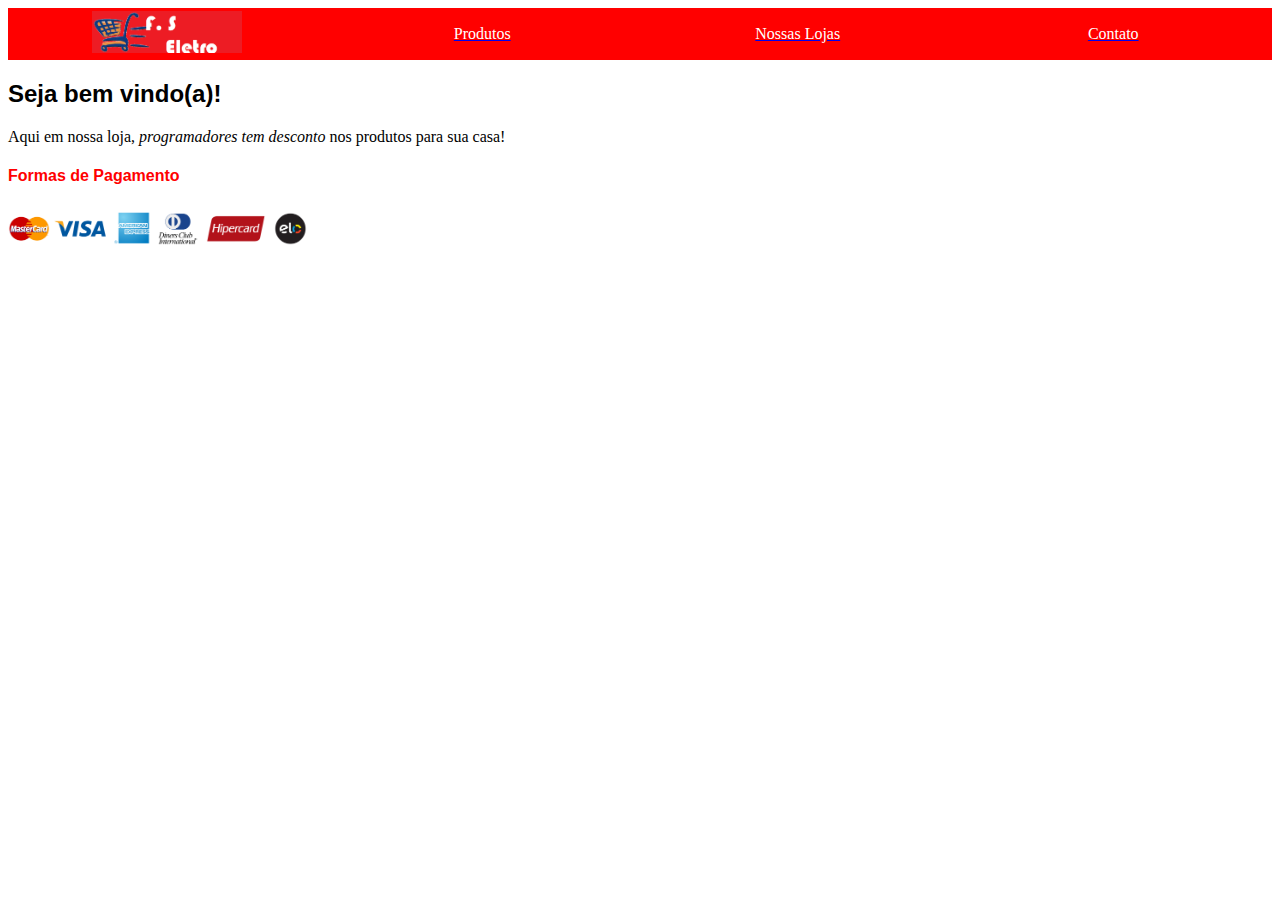
==== index.html @ a6deca77 "Subindo Projeto" ====
<!DOCTYPE html>

<html lang ="pt-br">
    <head>
        <meta charset="UTF-8">
        <title>Full Stack Eletro</title>
    </head>
    <body>
        <!--HOME PAGE-->
        <table width="100%" bgcolor="red"> 
            <tr>
                <td align="center" width="25%"><a href="index.html">
                    <img width="150px" src="imagens/carrinhoLogo.png"  alt="Full Stack Eletro" >
                      </a></td>
                <td align="center" width="25%"><a href="produtos.html"><font color="white">Produtos</font></a></td>
                <td align="center" width="25%"><a href="loja.html"><font color="white">Nossas Lojas</font></a></td>
                <td align="center" width="25%"><a href="contato.html"><font color="white">Contato</font></a></td>
            </tr>
        </table>
        <h2><font face="Arial">Seja bem vindo(a)!</font></h2>
        <p>Aqui em nossa loja, <em>programadores tem desconto</em> nos produtos para sua casa!</p>
        <h4><font face="Arial" color="red">Formas de Pagamento</font></h4>
        <img src="imagens/pagamento.png" alt="Formas de pagamento" width="300px">
    </body>



</html>
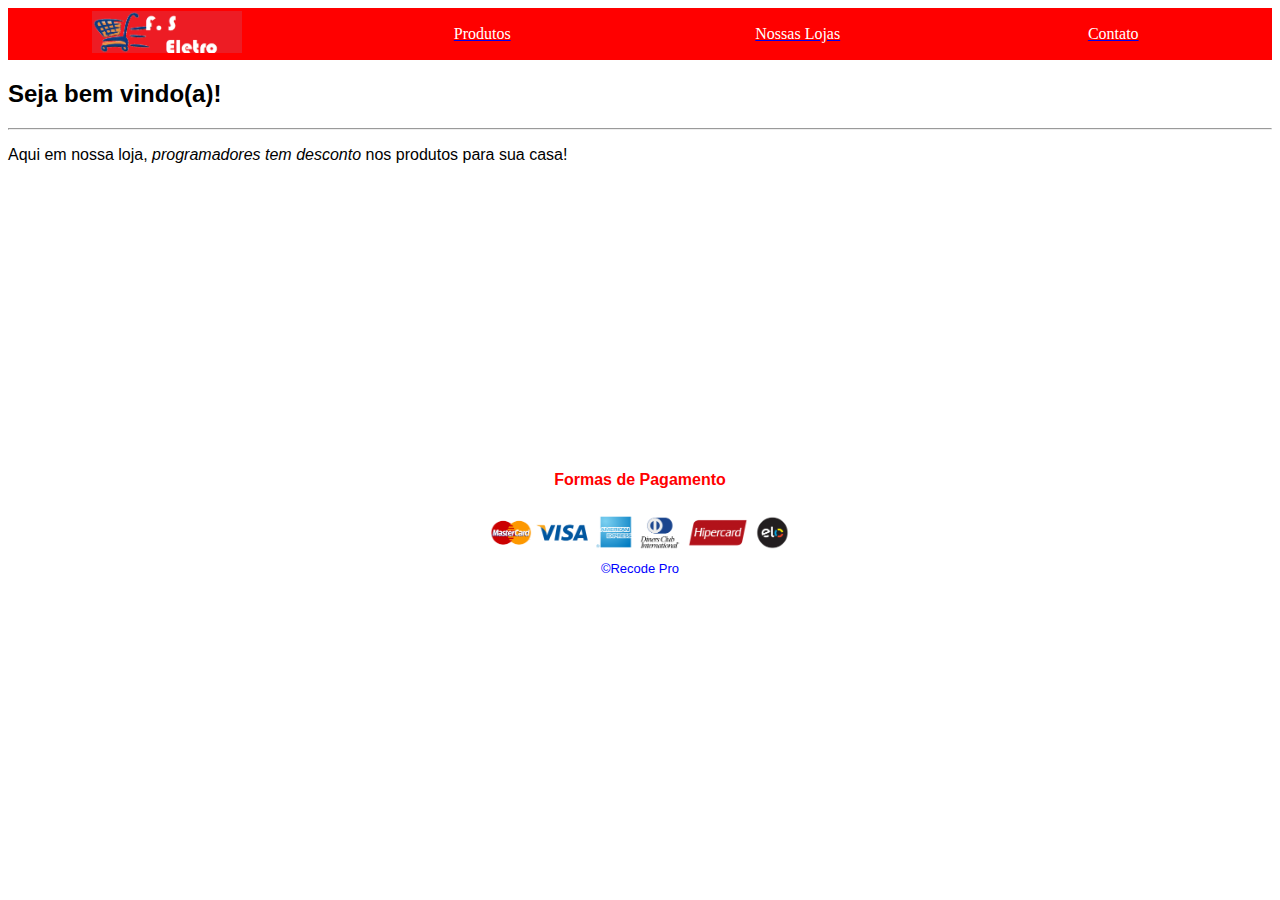
==== commit aac8c001: "Implementando CSS" ====
--- a/index.html
+++ b/index.html
@@ -4,23 +4,41 @@
     <head>
         <meta charset="UTF-8">
         <title>Full Stack Eletro</title>
+        <link rel="stylesheet" href="css/style.css">
     </head>
     <body>
         <!--HOME PAGE-->
         <table width="100%" bgcolor="red"> 
             <tr>
-                <td align="center" width="25%"><a href="index.html">
+                <td><a href="index.html">
                     <img width="150px" src="imagens/carrinhoLogo.png"  alt="Full Stack Eletro" >
-                      </a></td>
-                <td align="center" width="25%"><a href="produtos.html"><font color="white">Produtos</font></a></td>
-                <td align="center" width="25%"><a href="loja.html"><font color="white">Nossas Lojas</font></a></td>
-                <td align="center" width="25%"><a href="contato.html"><font color="white">Contato</font></a></td>
+                      </a>
+                </td>
+                <td><a href="produtos.html"><font color="white">Produtos</font></a></td>
+                <td><a href="loja.html"><font color="white">Nossas Lojas</font></a></td>
+                <td><a href="contato.html"><font color="white">Contato</font></a></td>
             </tr>
+             
         </table>
+        
         <h2><font face="Arial">Seja bem vindo(a)!</font></h2>
+        <hr>
         <p>Aqui em nossa loja, <em>programadores tem desconto</em> nos produtos para sua casa!</p>
-        <h4><font face="Arial" color="red">Formas de Pagamento</font></h4>
-        <img src="imagens/pagamento.png" alt="Formas de pagamento" width="300px">
+        <br><br><br><br><br><br><br><br>
+        <br><br><br><br><br><br><br> 
+    
+        <center>
+            <spam>
+                <p>
+                    <h4><font face="Arial" color="red">Formas de Pagamento</font></h4>
+                </p>
+                <img src="imagens/pagamento.png" alt="Formas de pagamento" width="300px"> 
+            </spam>    
+        </center>
+        <center>
+            <font face="Arial" size="2" color="blue">&copy;Recode Pro</font>
+        </center>
+
     </body>
 
 
--- a/css/style.css
+++ b/css/style.css
@@ -0,0 +1,12 @@
+p{
+    font-family: Arial, Helvetica, sans-serif;
+}
+
+textarea{
+    width: 400px;
+}
+
+td{
+    text-align: center;
+    width: 25%;
+}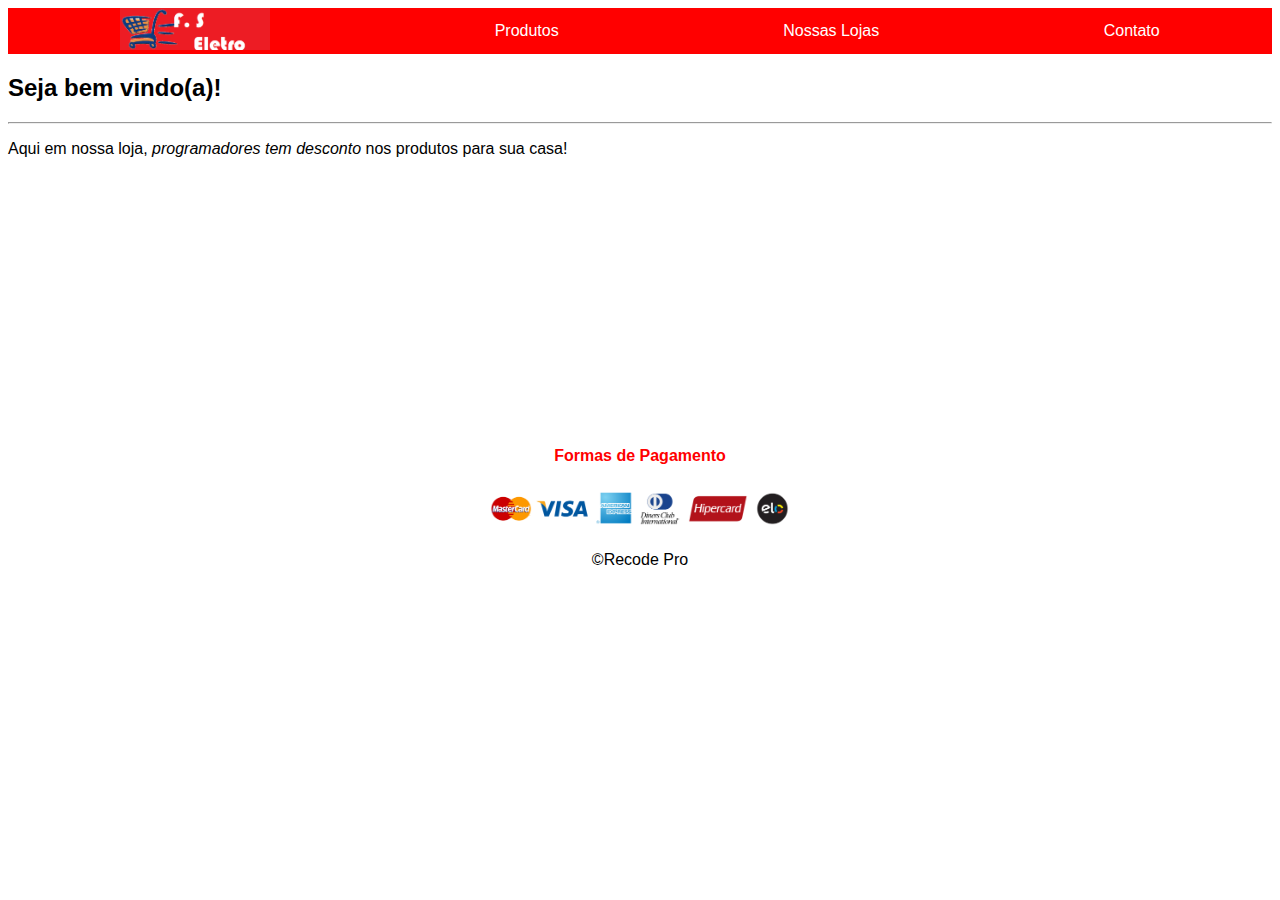
==== commit 723e8e18: "Introducao JavaScript" ====
--- a/index.html
+++ b/index.html
@@ -8,39 +8,31 @@
     </head>
     <body>
         <!--HOME PAGE-->
-        <table width="100%" bgcolor="red"> 
-            <tr>
-                <td><a href="index.html">
-                    <img width="150px" src="imagens/carrinhoLogo.png"  alt="Full Stack Eletro" >
-                      </a>
-                </td>
-                <td><a href="produtos.html"><font color="white">Produtos</font></a></td>
-                <td><a href="loja.html"><font color="white">Nossas Lojas</font></a></td>
-                <td><a href="contato.html"><font color="white">Contato</font></a></td>
-            </tr>
-             
-        </table>
+        <nav class="menu">
+            <a href="index.html">
+                 <img width="150px" src="imagens/carrinhoLogo.png"  alt="Full Stack Eletro" >
+            </a>
+             <a href="produtos.html">Produtos</a>     
+             <a href="loja.html">Nossas Lojas</a>
+             <a href="contato.html">Contato</a>
+        </nav>
         
-        <h2><font face="Arial">Seja bem vindo(a)!</font></h2>
-        <hr>
-        <p>Aqui em nossa loja, <em>programadores tem desconto</em> nos produtos para sua casa!</p>
+        <header>
+            <h2>Seja bem vindo(a)!</h2>
+            <hr>
+           <p>Aqui em nossa loja, <em>programadores tem desconto</em> nos produtos para sua casa!</p>
+         </header>
+ 
         <br><br><br><br><br><br><br><br>
-        <br><br><br><br><br><br><br> 
-    
-        <center>
-            <spam>
-                <p>
-                    <h4><font face="Arial" color="red">Formas de Pagamento</font></h4>
-                </p>
+        <br><br><br><br><br><br> 
+
+        <footer id="rodape"> 
+            <p>
+                <h4 id="formas-de-pagamento">Formas de Pagamento</h4>
                 <img src="imagens/pagamento.png" alt="Formas de pagamento" width="300px"> 
-            </spam>    
-        </center>
-        <center>
-            <font face="Arial" size="2" color="blue">&copy;Recode Pro</font>
-        </center>
+            </p>
+            <p>&copy;Recode Pro</p>
+         </footer>
 
     </body>
-
-
-
 </html>--- a/css/style.css
+++ b/css/style.css
@@ -1,4 +1,4 @@
-p{
+body{
     font-family: Arial, Helvetica, sans-serif;
 }
 
@@ -6,7 +6,62 @@
     width: 400px;
 }
 
-td{
+#formas-de-pagamento{
+    color: hsl(0, 100%, 50%);
+  
+}
+
+.menu{
+    background-color: #ff0000;
+    width: 100%;
+    justify-content:space-around;
+    display: flex;
+    align-items: center;
+}
+.menu a{
+    color: #ffffff;
+    text-decoration: none;
+     
+}
+
+strike{
+    color: #ff0000;
+    font-size: 14px;
+}
+.preco-item{
+    color: #008000;
+    margin-top: 0px;
+}
+
+#rodape{
     text-align: center;
-    width: 25%;
+   
+}
+
+.categoria{
+    border: 0;
+    width: 100%; 
+}
+
+.produtos{
+    /* display: inline; */
+    width: 80%;
+    margin-left: 20%;
+    margin-top: -10%;
+    display: flex;
+    flex-direction: row;
+    flex-wrap: nowrap;
+    justify-content: flex-end;
+    align-items: flex-end;
+    flex-wrap: wrap; 
+}
+.box-produto{
+    position: relative;
+    width:300px;
+   
+}
+
+.box-produto hr{
+    width: 190px;
+    margin-left: -5px;
 }